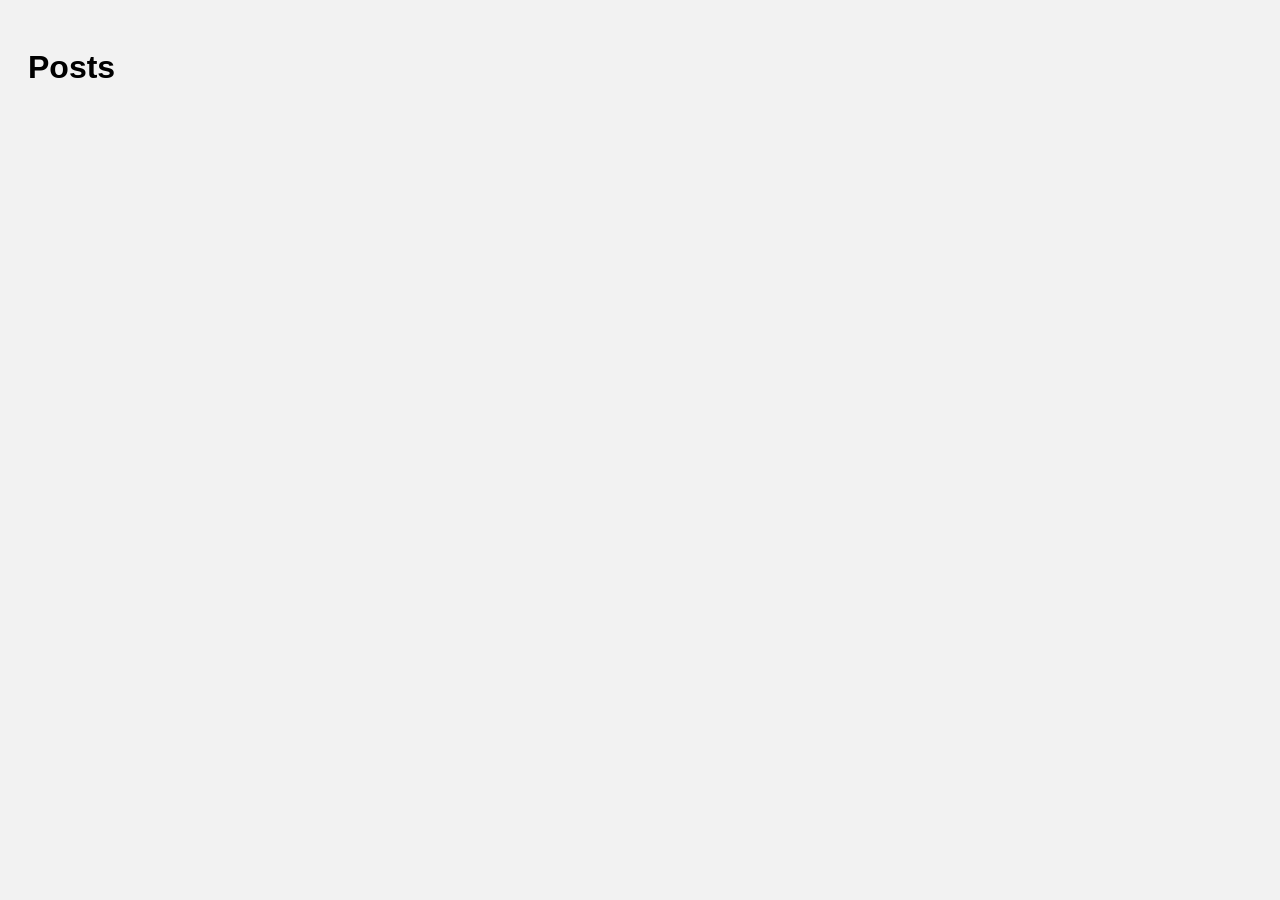
==== tasks/index.html @ acecde33 "Simple Posts" ====
<!DOCTYPE html>
<html>
<head>
  <title>Simple Posts</title>
<link rel="stylesheet" href="style.css">
</head>
<body>

<h1>Posts</h1>
<div id="posts"></div>

<script src="post.js"></script>
</body>
</html>
---- tasks/style.css ----
body {
  font-family: Arial;
  background: #f2f2f2;
  padding: 20px;
}
.card {
  background: white;
  padding: 15px;
  margin: 10px 0;
  border-radius: 10px;
}
button {
  padding: 8px 12px;
  background: black;
  color: white;
  border: none;
}
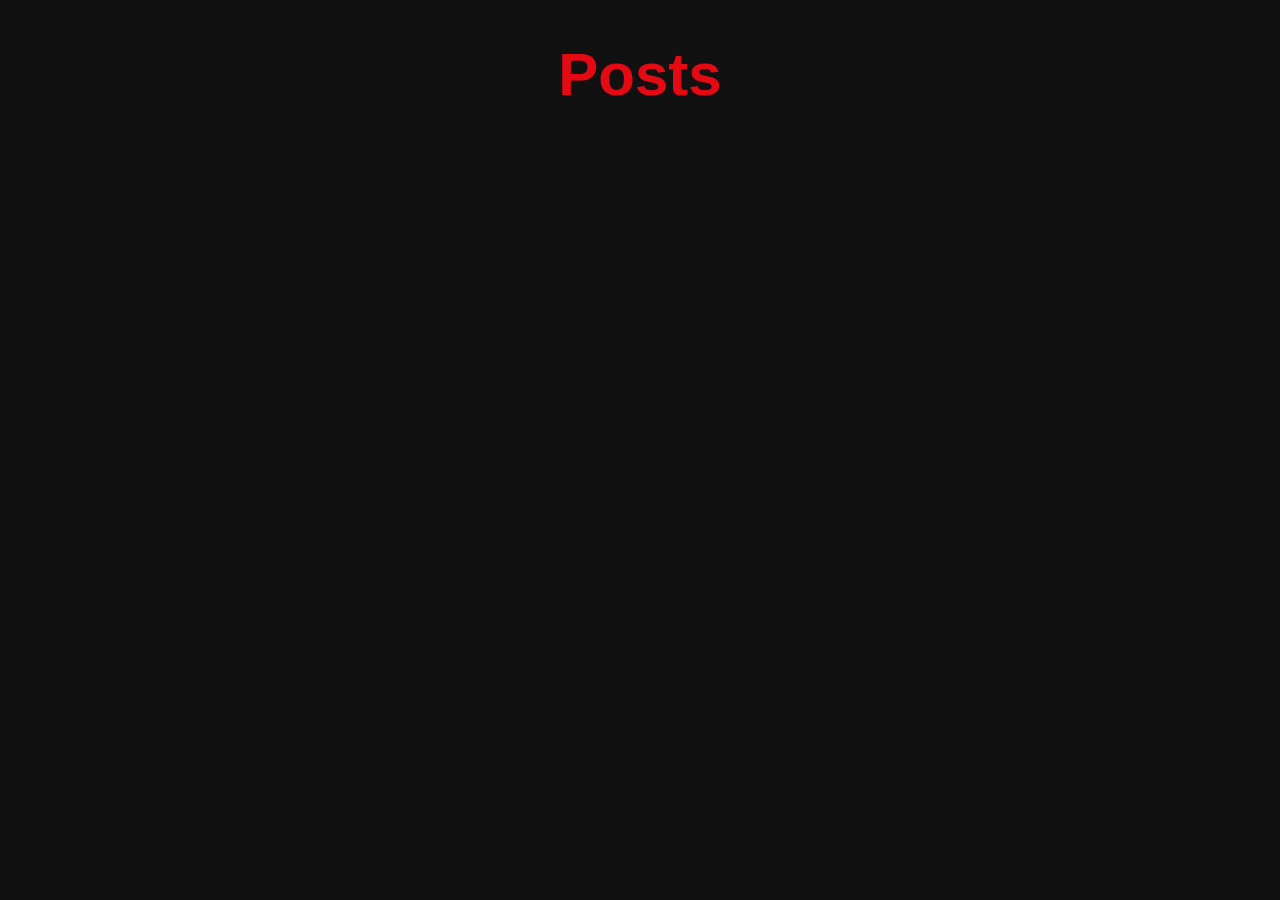
==== commit ea4f83c1: "Refactor API calls to use async/await, enhance CSS styles, and restructure HTML for improved readabi" ====
--- a/tasks/index.html
+++ b/tasks/index.html
@@ -1,14 +1,16 @@
 <!DOCTYPE html>
 <html>
 <head>
-  <title>Simple Posts</title>
+  <title>Posts</title>
 <link rel="stylesheet" href="style.css">
 </head>
+
 <body>
 
-<h1>Posts</h1>
+<h1 class="post">Posts</h1>
 <div id="posts"></div>
 
-<script src="post.js"></script>
+<script type="module" src="./home.js"></script>
+
 </body>
 </html>
--- a/tasks/style.css
+++ b/tasks/style.css
@@ -1,17 +1,55 @@
 body {
+  margin: 0;
   font-family: Arial;
-  background: #f2f2f2;
+  background: #111;
+  color: white;
+}
+
+h1 {
+  color: #e50914;
+  font-size: 28px;
+}
+.post{
+    font-size: 60px;
+    text-align: center;
+    font-weight: 900;
+}
+#posts {
+  display: grid;
+  gap: 20px;
   padding: 20px;
 }
+
 .card {
-  background: white;
+  background: #1f1f1f;
   padding: 15px;
-  margin: 10px 0;
-  border-radius: 10px;
+  border-radius: 12px;
+  transition: 0.3s;
 }
+.card h2 {
+  font-size: 16px;
+  color: white;
+}
+
+.card p {
+  font-size: 14px;
+  color: #bbb;
+}
+
+h3 {
+  color: #e50914;
+}
+
 button {
   padding: 8px 12px;
-  background: black;
+  background: #e50914;
+  border: none;
   color: white;
-  border: none;
+  border-radius: 5px;
+  cursor: pointer;
+  margin-top: 10px;
 }
+
+button:hover {
+  background: #ff1b2d;
+}
